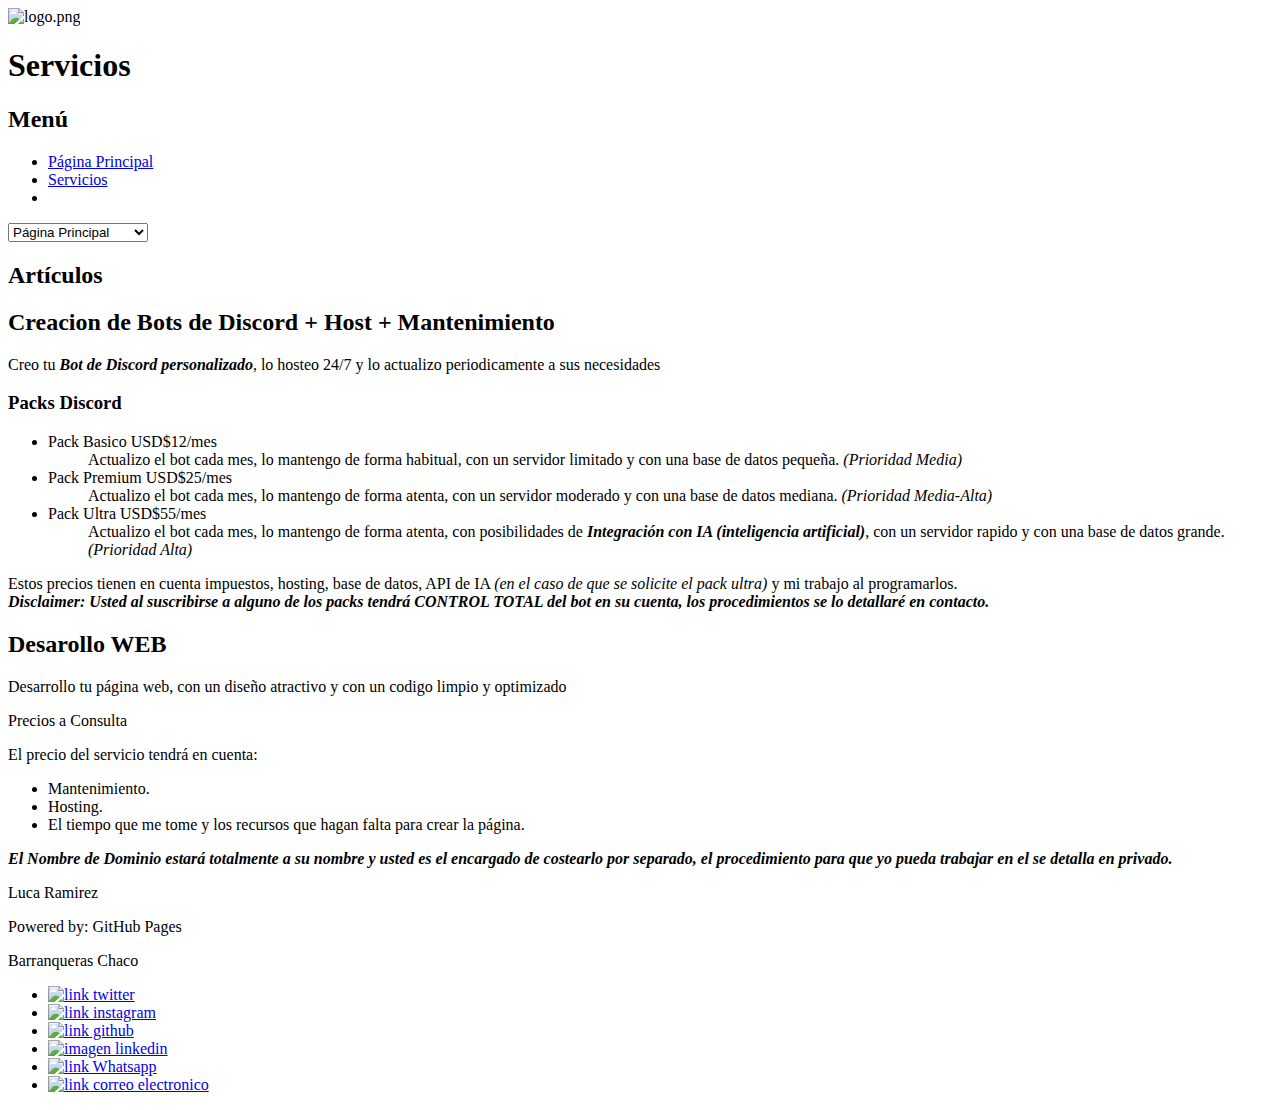
==== servicios.html @ 11f4e99e "Add files via upload" ====
<!DOCTYPE html>
<html lang="es">
    <head>
        <meta charset="UTF-8">
        <meta http-equiv="X-UA-Compatible" content="IE=edge">
        <meta name="viewport" content="width=device-width, initial-scale=1.0">
        <link rel="stylesheet" href="src/css/base.css">
        <link rel="stylesheet" href="src/css/color.css">
        <link rel="stylesheet" href="src/css/great.css" media="screen and (min-width: 550px)">
        <link rel="stylesheet" href="src/css/small.css" media="screen and (max-width: 549px)">
        <title>Servicios</title>
    </head>
    
    <body>
        <header>
            <img src="src/imagenes/logo.png" alt="logo.png">
            <h1><strong>Servicios</strong></h1>
        </header>
    
        <nav>
            <div class="display-great display display-small" id="barra-navegacion">
                <h2>Menú</h2>
                <ul class="no-style horizontal">
                    <li><a href="index.html">Página Principal</a></li>
                    <li><a href="servicios.html">Servicios</a></li>
                    <li><a href="https://www.paypal.com/paypalme/lukitazr"></a></li>
                </ul>
            </div>
    
            <select class="display-small display-medium" id="lista-desplegable">
                <option>Página Principal</option>
                <option>Servicios</option>
                <option>PayPal-Donaciones</option>
            </select>
        </nav>
    
        <div id="cuerpo-pagina">
                    <aside>
                <h2>Artículos</h2>
                <ul>
                    
                </ul>
            </aside>
    
            <main>
                <article>
                    <h2>Creacion de Bots de Discord + Host + Mantenimiento</h2>
                    <p>Creo tu <em><strong>Bot de Discord personalizado</strong></em>, lo hosteo 24/7 y lo actualizo periodicamente a sus necesidades</p>
                    <h3>Packs Discord</h3>
                    <ul>
                        <li>Pack Basico USD$12/mes</li>
                        <dd>Actualizo el bot cada mes, lo mantengo de forma habitual, con un servidor limitado y con una base de datos pequeña. <em>(Prioridad Media)</em></dd>
                        <li>Pack Premium USD$25/mes</li>
                        <dd>Actualizo el bot cada mes, lo mantengo de forma atenta, con un servidor moderado y con una base de datos mediana. <em>(Prioridad Media-Alta)</em></dd>
                        <li>Pack Ultra USD$55/mes</li>
                        <dd>Actualizo el bot cada mes, lo mantengo de forma atenta, con posibilidades de <em><strong>Integración con IA (inteligencia artificial)</strong></em>, con un servidor rapido y con una base de datos grande. <em>(Prioridad Alta)</em></dd>
                    </ul>
                    <p class="comentarios">Estos precios tienen en cuenta impuestos, hosting, base de datos, API de IA <em>(en el caso de que se solicite el pack ultra)</em> y mi trabajo al programarlos. <br /> <em><strong>Disclaimer: Usted al suscribirse a alguno de los packs tendrá CONTROL TOTAL del bot en su cuenta, los procedimientos se lo detallaré en contacto.</strong></em></p>
                </article>
    
                <article>
                    <h2>Desarollo WEB</h2>
                    <p>Desarrollo tu página web, con un diseño atractivo y con un codigo limpio y optimizado</p>
                    <p>Precios a Consulta</p>
                    <p class="comentarios">El precio del servicio tendrá en cuenta: </p>
                    <ul class="comentarios">
                    <li>Mantenimiento.</li>
                    <li>Hosting.</li>
                    <li>El tiempo que me tome y los recursos que hagan falta para crear la página.</li>
                    </ul>
                    <p class="comentarios"><em><strong>El Nombre de Dominio estará totalmente a su nombre y usted es el encargado de costearlo por separado, el procedimiento para que yo pueda trabajar en el se detalla en privado.</strong></em></p>
                </article>
            </main>
        </div>
    
        <footer>
            <div class="display-great" id="footer-great">
                <p>Luca Ramirez</p>
                <p>Powered by: GitHub Pages</p>
                <p>Barranqueras Chaco</p>
            </div>
            <ul>
                <li>
                    <a href="https://twitter.com/alemanashe"><img src="src/img/twitter.png" alt="link twitter"></a>
                </li>
                <li>
                    <a href="https://www.instagram.com/lukitaz_r/"><img src="src/img/instagram.png" alt="link instagram"></a>
                </li>
                <li>
                    <a href="https://github.com/lukitaz-r"><img src="src/img/github.png" alt="link github"></a>
                </li>
                <li>
                    <a href="https://www.linkedin.com/in/lukitaz-r/"><img src="src/img/linkedin.png" alt="imagen linkedin"></a>
                </li>
                <li>
                    <a href="tel:+543704685512"><img src="src/img/whatsapp.png" alt="link Whatsapp"></a>
                </li>
                <li>
                    <a href="mailto:lucadamianramirez10@gmail.com"><img src="src/img/gmail.png" alt="link correo electronico" name="gmail"></a>
                </li>
            </ul>
        </footer>
</html>
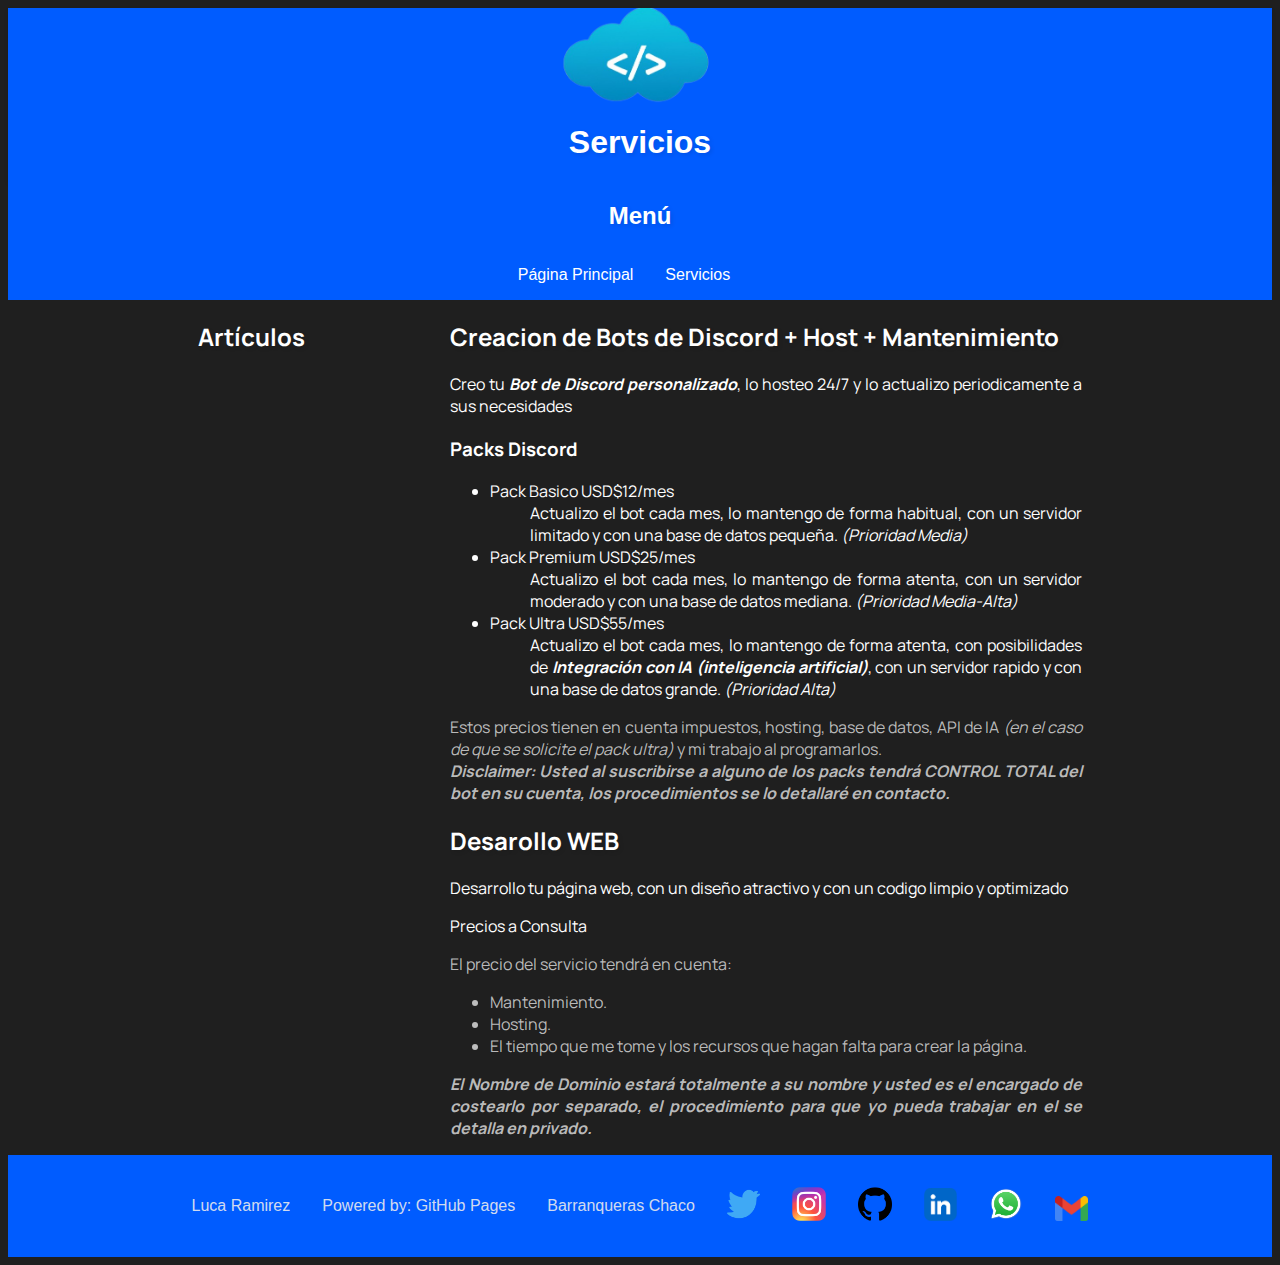
==== commit cb69af64: "hola2" ====
--- a/servicios.html
+++ b/servicios.html
@@ -13,7 +13,7 @@
     
     <body>
         <header>
-            <img src="src/imagenes/logo.png" alt="logo.png">
+            <img src="src/img/logo.png" alt="logo.png">
             <h1><strong>Servicios</strong></h1>
         </header>
     
@@ -21,7 +21,7 @@
             <div class="display-great display display-small" id="barra-navegacion">
                 <h2>Menú</h2>
                 <ul class="no-style horizontal">
-                    <li><a href="index.html">Página Principal</a></li>
+                    <li><a href="https://cloudcoding-ar.github.io">Página Principal</a></li>
                     <li><a href="servicios.html">Servicios</a></li>
                     <li><a href="https://www.paypal.com/paypalme/lukitazr"></a></li>
                 </ul>
--- a/src/css/base.css
+++ b/src/css/base.css
@@ -0,0 +1,65 @@
+@import url('https://fonts.googleapis.com/css2?family=Manrope:wght@600&display=swap');
+
+.display-small {
+    display: none
+}
+.display-great {
+    display: none
+}
+
+body {
+    font-family: 'Manrope', sans-serif;
+    display: flex;
+    flex-direction: column;
+    align-items: center;
+}
+
+header a {
+    width: 10em;
+}
+
+img {
+    width: 10em;
+}
+
+a {
+    text-decoration: none;
+}
+
+nav ul {
+    display: flex;
+    list-style-type: none;
+    padding: 0;
+}
+
+nav ul li a {
+    padding: 1em;
+}
+
+footer {
+    justify-content: center;
+}
+
+footer div {
+    display: flex;
+}
+
+
+footer div p {
+    padding: 1em;
+}
+
+footer ul {
+    list-style-type: none;
+    display: flex;
+    align-items: baseline;
+    padding: 0;
+    flex-wrap: wrap;
+    justify-content: center;
+}
+
+footer ul li a img {
+    width: 2.1em;
+    padding: 1em;
+}
+
--- a/src/css/color.css
+++ b/src/css/color.css
@@ -0,0 +1,93 @@
+
+:root {
+    --color-primary: #005cff; /* Azul oscuro */
+    --color-secondary: #ffffff; /* Blanco */
+    --color-accent: #b84cff; /* Azul claro de acento */
+    --color-text: #ffffff; /* Blanco */
+    --color-background: #1f1f1f; /* Negro */
+    --color-hover: rgba(30, 49, 73, 0.2); /* Color de fondo principal */; /* Color de fondo al pasar el cursor */
+    --color-comentarios: rgba(208, 208, 208, 0.895);
+    --color-hover-footer: rgba(255, 255, 255, 0.2);
+}
+
+body {
+    background-color: var(--color-background);
+    color: var(--color-text);
+}
+
+h2 {
+    color: inherit;
+    text-shadow: 2px 2px 4px rgba(0, 0, 0, 0.1);
+}
+
+
+a {
+    color: #74caf8;
+    text-decoration: none;
+    transition: color 0.4s ease;
+    width: 4em;
+}
+
+a:hover {
+    color: var(--color-accent);
+}
+
+.comentarios {
+    color: var(--color-comentarios);
+}
+
+header {
+    background-color: var(--color-primary);
+    color: var(--color-secondary);
+    box-shadow: 0 2px 4px rgba(0, 0, 0, 0.1);
+    text-shadow: 2px 2px 4px rgba(0, 0, 0, 0.1);
+}
+
+nav {
+    color: var(--color-secondary);
+    background-color: var(--color-primary);
+}
+
+
+.horizontal a {
+    color: var(--color-secondary);
+    background-color: var(--color-primary);
+}
+
+.horizontal a:hover, .horizontal a:active {
+    background-color: #3d99e9;
+    transition: ease 0.4s;
+}
+
+.container {
+    background-color: var(--color-secondary);
+}
+
+.card {
+    background-color: var(--color-secondary);
+    box-shadow: 0 2px 4px rgba(0, 0, 0, 0.1);
+    transition: transform 0.3s ease;
+}
+
+footer {
+    background-color: var(--color-primary);
+    color: var(--color-secondary);
+}
+
+footer a {
+    background-color: var(--color-primary);
+    color: var(--color-secondary);
+}
+
+footer p {
+    color: rgba(239, 237, 237, 0.895);
+}
+
+footer li, footer h3 {
+    color: var(--color-secondary)
+}
+
+footer ul li a img:hover {
+    background-color: var(--color-hover-footer);
+    transition: 0.5s;
+}--- a/src/css/great.css
+++ b/src/css/great.css
@@ -0,0 +1,61 @@
+display-great {
+    display: inherit !important;
+}
+
+header, nav, #wrapper{
+    font-family: Impact, Haettenschweiler, 'Arial Narrow Bold', sans-serif;
+    width: 100%;
+    display: flex;
+    flex-direction: column;
+    align-items: center;
+    margin-left: 0;
+    margin-right: 0;
+    clear: both;
+    justify-content: center;
+}
+
+#nav-great {
+    display: flex
+}
+
+#cuerpo-pagina {
+    display: flex;
+    justify-content: center;
+}
+
+#texto-great {
+    display: inline;
+}
+
+#barra-navegacion {
+    display: flex;
+    justify-content: center;
+    width: 100%;
+    flex-direction: column;
+    align-items: center;
+}
+
+main {
+    width: 50%;
+    text-align: justify;
+}
+main h2 {
+    text-align: initial;
+}
+
+aside {
+    width: 20%;
+}
+
+footer {
+    font-family: Impact, Haettenschweiler, 'Arial Narrow Bold', sans-serif;
+    width: 100%;
+    display: flex;
+    flex-direction: row;
+    align-items: center;
+    justify-content: center;
+}
+
+#footer-great {
+    display: flex;
+}--- a/src/css/small.css
+++ b/src/css/small.css
@@ -0,0 +1,42 @@
+display-small {
+    display: inherit !important;
+}
+
+header, nav, #wrapper{
+    font-family: Impact, Haettenschweiler, 'Arial Narrow Bold', sans-serif;
+    width: 100%;
+    display: flex;
+    flex-direction: column;
+    align-items: center;
+    margin-left: 0;
+    margin-right: 0;
+    clear: both;
+    justify-content: center;
+    text-align: center;
+}
+
+#barra-navegacion {
+    display: flex;
+    justify-content: center;
+    width: 100%;
+    flex-direction: column;
+    align-items: center;
+}
+
+#cuerpo-pagina {
+    justify-content: center;
+    display: flex;
+    justify-items: center;
+    flex-direction: column;
+}
+
+main {
+    width: 100%;
+    text-align: justify;
+}
+main h2 {
+    text-align: initial;
+}
+#texto-small {
+    display: inline;
+}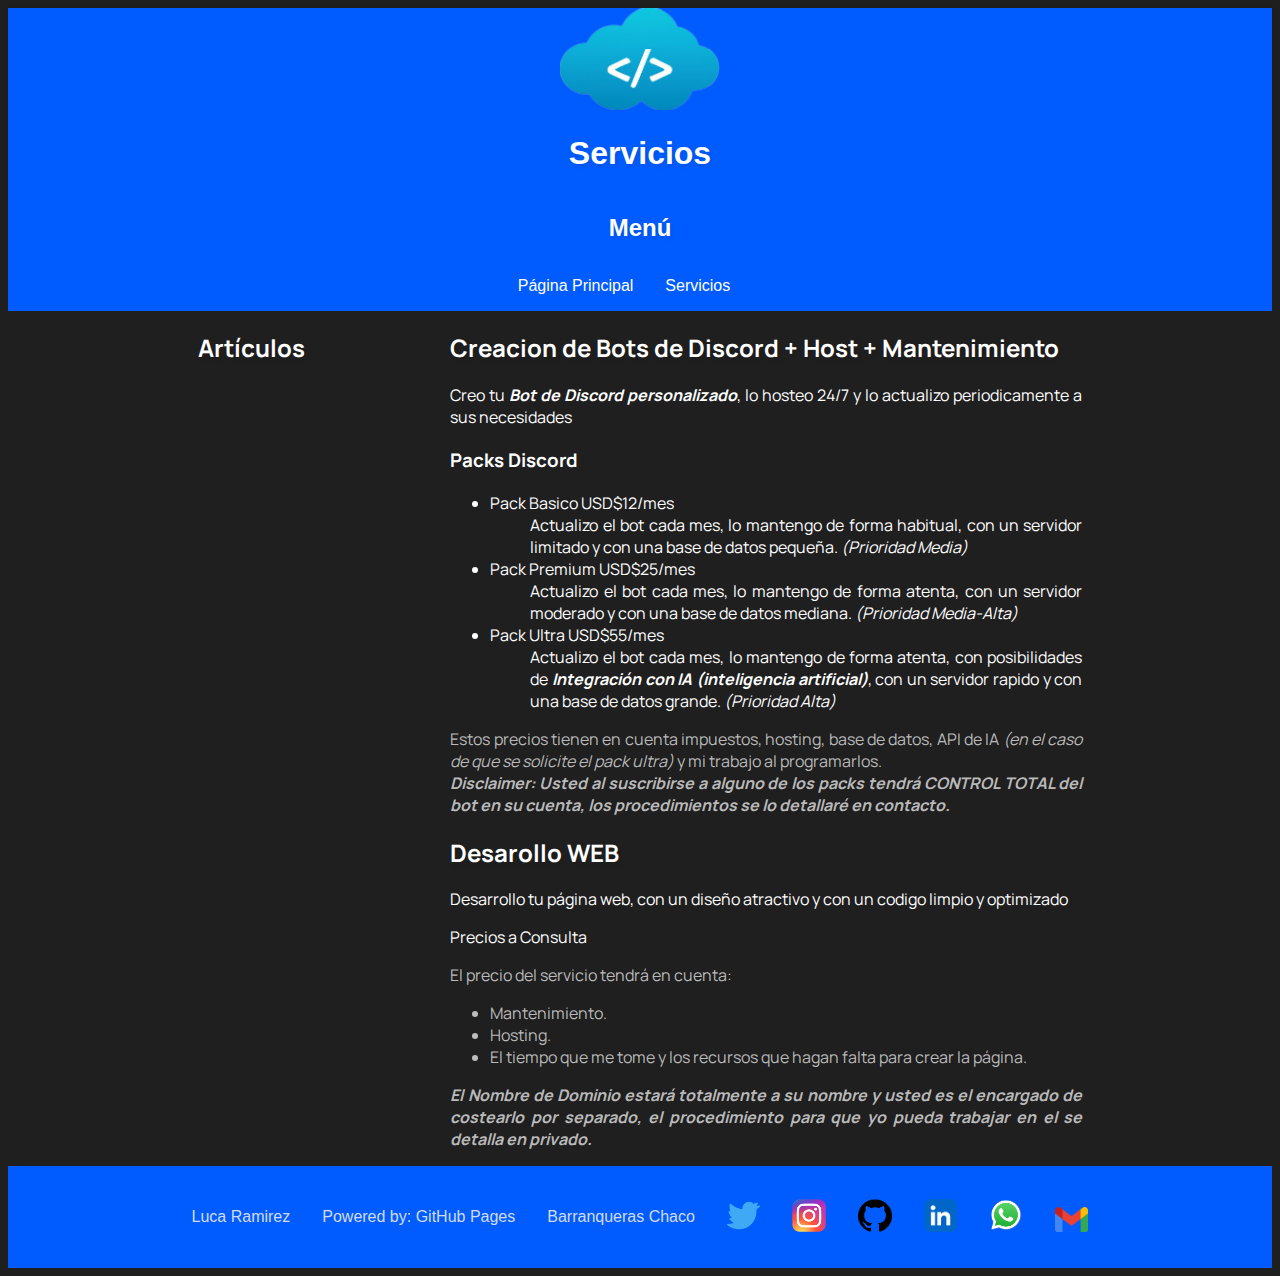
==== commit 08a177cf: "pagina" ====
--- a/servicios.html
+++ b/servicios.html
@@ -8,12 +8,18 @@
         <link rel="stylesheet" href="src/css/color.css">
         <link rel="stylesheet" href="src/css/great.css" media="screen and (min-width: 550px)">
         <link rel="stylesheet" href="src/css/small.css" media="screen and (max-width: 549px)">
-        <title>Servicios</title>
+        <title>Servicios - CloudCoding</title>
+        <meta name="description" content="En este apartado ofrezco mis servicios como Developer de Bots de Discord, Creador de Paginas Web y mucho mas.">
+        <meta name="keywords" content="Bot, Discord, Bot de Discord, Desarrollo Web, Pagina Web, Servicios, Programación, Programacion, PayPal, Mercado Pago">
+        <meta name="thumbnail" content="https://cloudcoding-ar.github.io/src/img/logo.png" />
+        <meta name="author" content="Luca Ramirez" />
+        <meta name="copyright" content="Luca Ramirez-2023" />
+        <link rel="icon" href="src/img/logo.png" type="image/png" />
     </head>
     
     <body>
         <header>
-            <img src="src/img/logo.png" alt="logo.png">
+            <a href="https://cloudcoding-ar.github.io" target="_blank"><img src="src/img/logo.png" alt="logo.png"></a>
             <h1><strong>Servicios</strong></h1>
         </header>
     
@@ -21,9 +27,9 @@
             <div class="display-great display display-small" id="barra-navegacion">
                 <h2>Menú</h2>
                 <ul class="no-style horizontal">
-                    <li><a href="https://cloudcoding-ar.github.io">Página Principal</a></li>
+                    <li><a href="https://cloudcoding-ar.github.io" target="_blank">Página Principal</a></li>
                     <li><a href="servicios.html">Servicios</a></li>
-                    <li><a href="https://www.paypal.com/paypalme/lukitazr"></a></li>
+                    <li><a href="https://www.paypal.com/paypalme/lukitazr" target="_blank"></a></li>
                 </ul>
             </div>
     
@@ -81,22 +87,22 @@
             </div>
             <ul>
                 <li>
-                    <a href="https://twitter.com/alemanashe"><img src="src/img/twitter.png" alt="link twitter"></a>
+                    <a href="https://twitter.com/alemanashe" target="_blank"><img src="src/img/twitter.png" alt="link twitter"></a>
                 </li>
                 <li>
-                    <a href="https://www.instagram.com/lukitaz_r/"><img src="src/img/instagram.png" alt="link instagram"></a>
+                    <a href="https://www.instagram.com/lukitaz_r/" target="_blank"><img src="src/img/instagram.png" alt="link instagram"></a>
                 </li>
                 <li>
-                    <a href="https://github.com/lukitaz-r"><img src="src/img/github.png" alt="link github"></a>
+                    <a href="https://github.com/lukitaz-r" target="_blank"><img src="src/img/github.png" alt="link github"></a>
                 </li>
                 <li>
-                    <a href="https://www.linkedin.com/in/lukitaz-r/"><img src="src/img/linkedin.png" alt="imagen linkedin"></a>
+                    <a href="https://www.linkedin.com/in/lukitaz-r/" target=""><img src="src/img/linkedin.png" alt="imagen linkedin"></a>
                 </li>
                 <li>
-                    <a href="tel:+543704685512"><img src="src/img/whatsapp.png" alt="link Whatsapp"></a>
+                    <a href="tel:+543704685512" target="_blank"><img src="src/img/whatsapp.png" alt="link Whatsapp"></a>
                 </li>
                 <li>
-                    <a href="mailto:lucadamianramirez10@gmail.com"><img src="src/img/gmail.png" alt="link correo electronico" name="gmail"></a>
+                    <a href="mailto:lucadamianramirez10@gmail.com" target="_blank"><img src="src/img/gmail.png" alt="link correo electronico" name="gmail"></a>
                 </li>
             </ul>
         </footer>
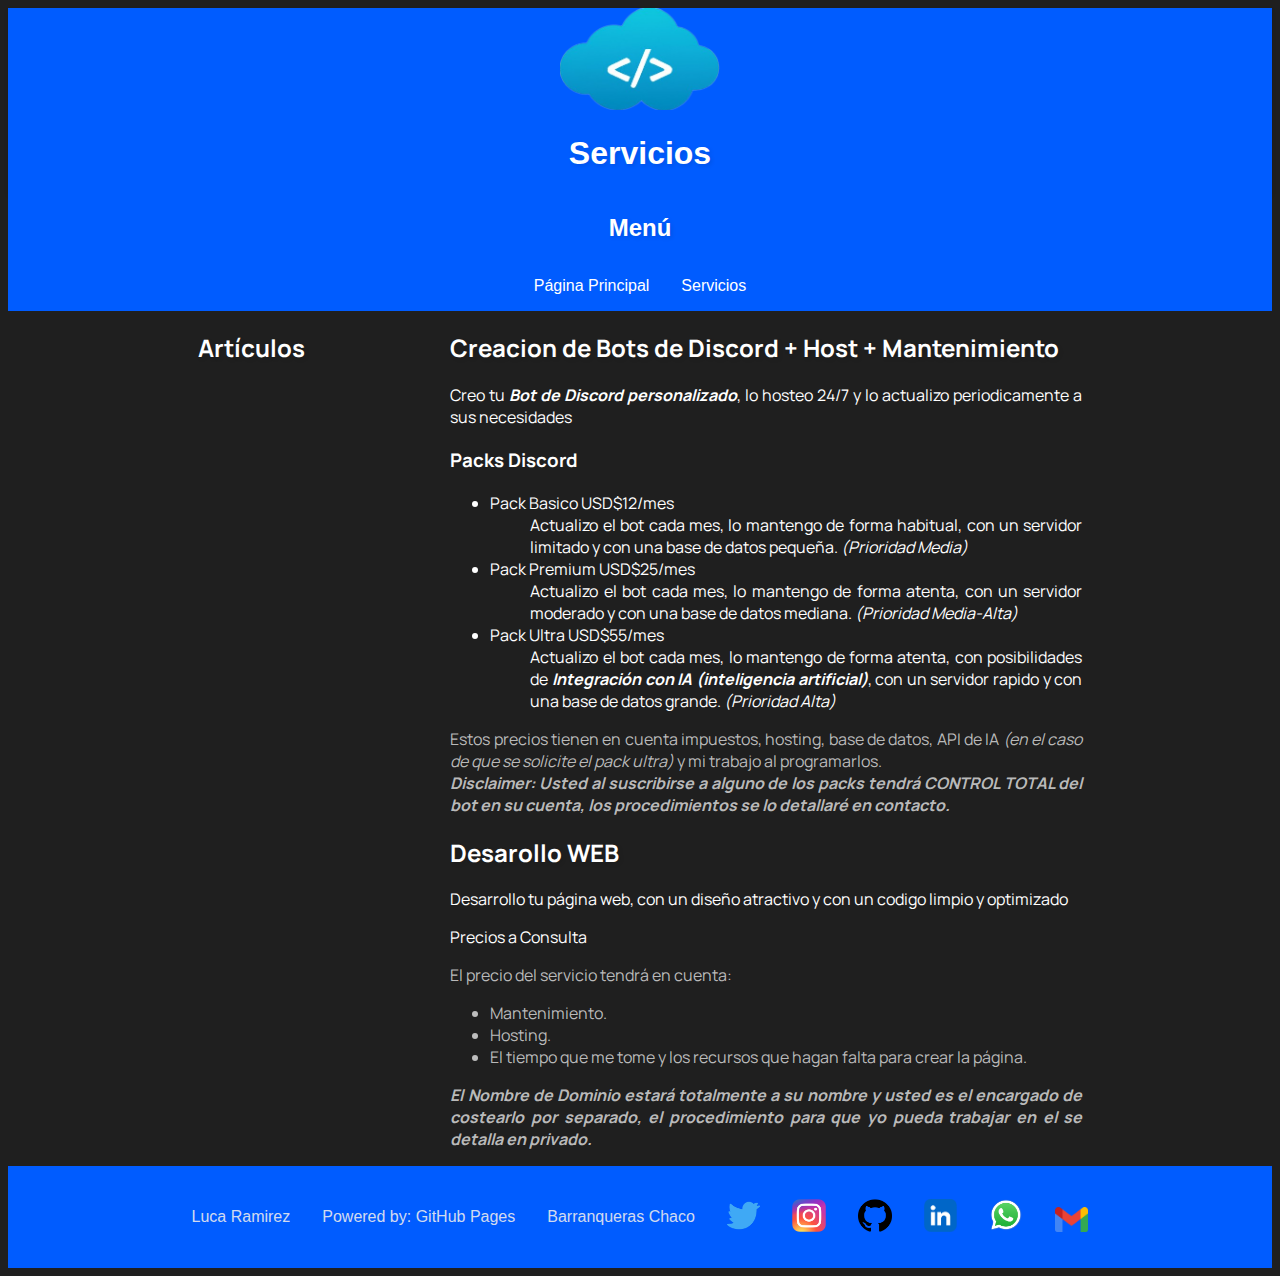
==== commit 94273fe5: "hola" ====
--- a/servicios.html
+++ b/servicios.html
@@ -11,10 +11,10 @@
         <title>Servicios - CloudCoding</title>
         <meta name="description" content="En este apartado ofrezco mis servicios como Developer de Bots de Discord, Creador de Paginas Web y mucho mas.">
         <meta name="keywords" content="Bot, Discord, Bot de Discord, Desarrollo Web, Pagina Web, Servicios, Programación, Programacion, PayPal, Mercado Pago">
-        <meta name="thumbnail" content="https://cloudcoding-ar.github.io/src/img/logo.png" />
-        <meta name="author" content="Luca Ramirez" />
-        <meta name="copyright" content="Luca Ramirez-2023" />
-        <link rel="icon" href="src/img/logo.png" type="image/png" />
+        <meta name="thumbnail" content="https://cloudcoding-ar.github.io/src/img/logo.png">
+        <meta name="author" content="Luca Ramirez">
+        <meta name="copyright" content="Luca Ramirez-2023">
+        <link rel="icon" href="src/img/logo.png" type="image/png">
     </head>
     
     <body>
@@ -29,7 +29,6 @@
                 <ul class="no-style horizontal">
                     <li><a href="https://cloudcoding-ar.github.io" target="_blank">Página Principal</a></li>
                     <li><a href="servicios.html">Servicios</a></li>
-                    <li><a href="https://www.paypal.com/paypalme/lukitazr" target="_blank"></a></li>
                 </ul>
             </div>
     
@@ -102,7 +101,7 @@
                     <a href="tel:+543704685512" target="_blank"><img src="src/img/whatsapp.png" alt="link Whatsapp"></a>
                 </li>
                 <li>
-                    <a href="mailto:lucadamianramirez10@gmail.com" target="_blank"><img src="src/img/gmail.png" alt="link correo electronico" name="gmail"></a>
+                    <a href="mailto:lucadamianramirez10@gmail.com" target="_blank"><img src="src/img/gmail.png" alt="link correo electronico"></a>
                 </li>
             </ul>
         </footer>
